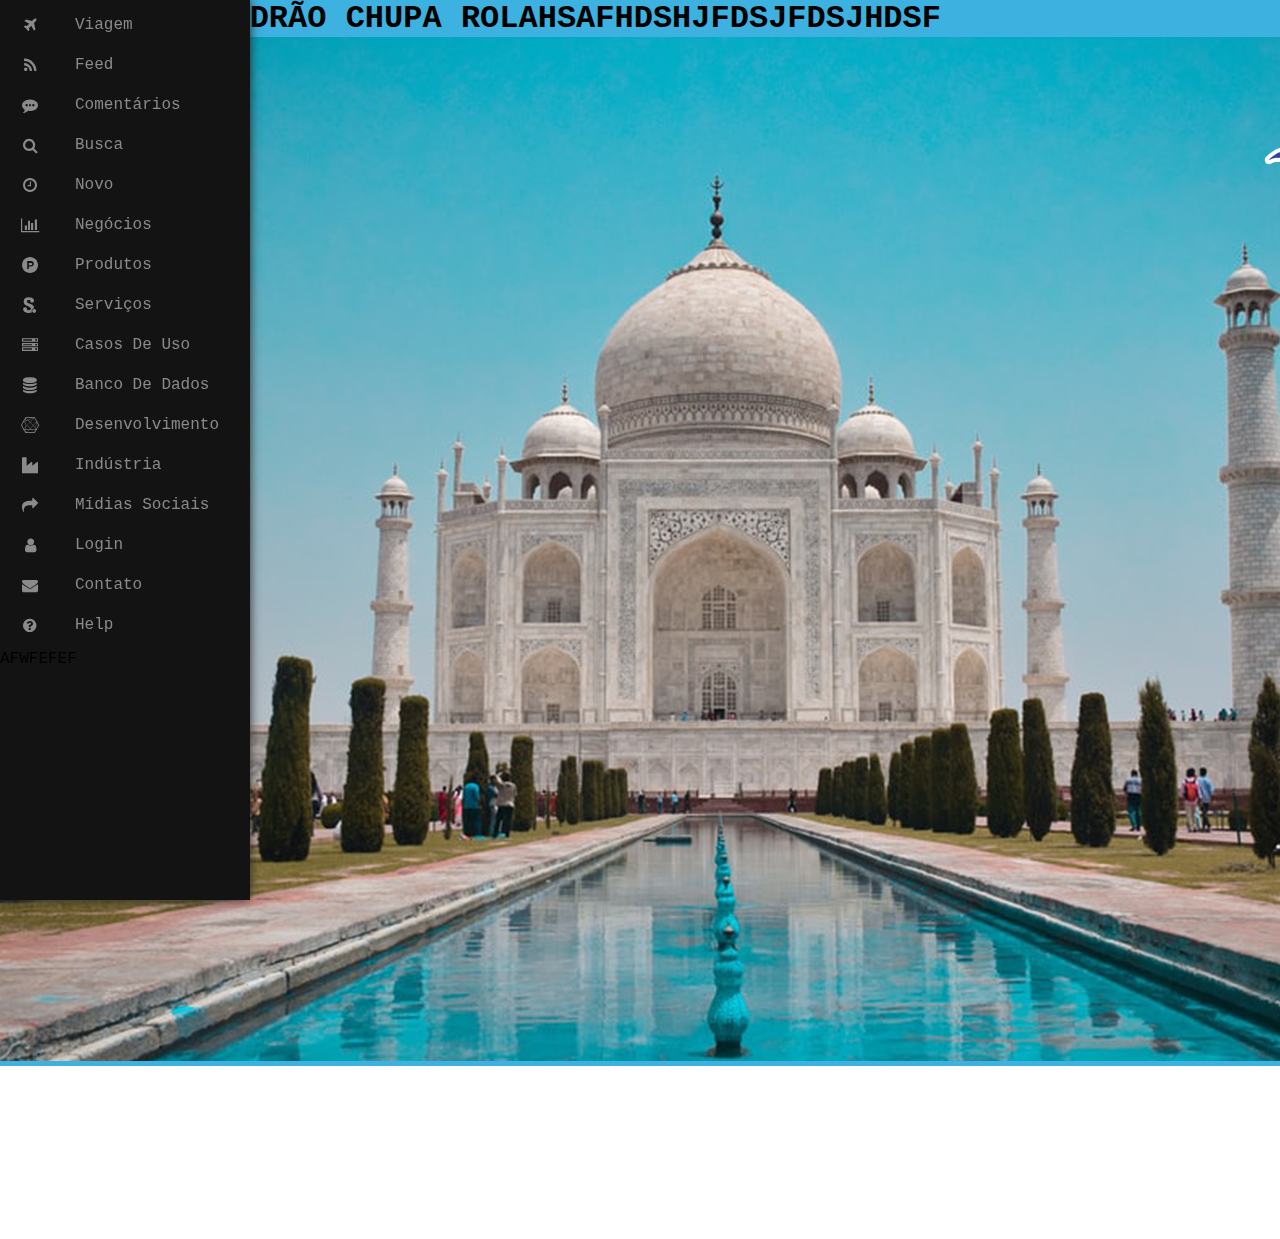
==== Turvo/index.html @ 824e535e "Add files via upload" ====
<!--<!DOCTYPE html>
<html lang="pt-BR">
<head>
        
        <meta charset="UTF-8">
        <meta http-equiv="X-UA-Compatible" content="IE=edge">
        <meta name="viewport" content="width=device-width, initial-scale=1.0">
        <meta name="description" content="Aulas, HTML-5 e CSS-3">
        <meta name="keywords" content="HTML, JavaScript e CSS">
        <meta name="author" content="Diogo e Pedro Augusto e Uriel.">
        <link rel="stylesheet" href="css/style.css">
        <link rel="stylesheet" href="https://cdnjs.cloudflare.com/ajax/libs/font-awesome/4.7.0/css/font-awesome.min.css">
        <title>Turvo</title>
</head>
<body>
   <div class="container">
        <nav class="menu">
            <ul>
                <li class="lista-logo">
                <a href="#">
                 <i class="fa fa-angellist"></i>   
                 <span class="span-menu">Logo</span>
                </a>
                </li>      
            </ul>
        </nav>
    </div>
    
    <header id="topo">
                <img src="" alt="">
                <img id="" src="" alt="">
            <aside>
            </aside>
    </header>
    <main>
            <h1>#</h1>
            <ol>               
                    <li>#</li>
                    <li>#</li>
                    <li>#</li>
                    <li>#</li>
            </ol>
                    <iframe src="https://www.youtube.com/embed/MYJK303sdN4" title="YouTube video player" frameborder="0" allow="accelerometer; autoplay; clipboard-write; encrypted-media; gyroscope; picture-in-picture" allowfullscreen>

                    </iframe>
    </main>
    <footer id="rodape">
                <p>Desenvolvido por ######<br>
                Todos os direitos reservados &copy; 2022.</p>        
    </footer>
    </div>
</body>
</html>-->




<!DOCTYPE html>
<html lang="pt-BR">
<head>
	<meta charset="UTF-8">
	<meta http-equiv="X-UA-Compatible" content="IE=edge">
	<meta name="viewport" content="width=device-width, initial-scale=1.0">
	<!--link da font awesome-->
	<link rel="stylesheet" href="https://cdnjs.cloudflare.com/ajax/libs/font-awesome/4.7.0/css/font-awesome.min.css">
	<!--link do estilo css-->
	<link rel="stylesheet" href="CSS/style.css">
	<title>Turvo</title>
</head>
<body>
	<div class="container">
		<nav class="menu">
			<ul>
				<li class="lista-logo">
					<a href="#">
						<i class="fa fa-plane" aria-hidden="true"></i>
						<span class="span-menu">Viagem</span>
					</a>
				</li>
				<li>
					<a href="#">
						<i class="fa fa-feed"></i>
						<span class="span-menu">Feed</span>
					</a>
				</li>
				<li>
					<a href="#">
						<i class="fa fa-commenting"></i>
						<span class="span-menu">Comentários</span>
					</a>
				</li>
				<li>
					<a href="#">
						<i class="fa fa-search"></i>
						<span class="span-menu">Busca</span>
					</a>
				</li>
				<li class="li-empresa">
				<a href="#">
					<i class="fa fa-clock-o"></i>
					<span class="span-menu">Novo</span>
				</a>
				</li>
				<li class="lista">
					<a href="#">
						<i class="fa fa-bar-chart"></i>
						<span class="span-menu">Negócios</span>
					</a>
				</li>
				<li class="lista">
					<a href="#">
						<i class="fa fa-product-hunt"></i>
						<span class="span-menu">Produtos</span>
					</a>
				</li>
				<li class="lista">
					<a href="#">
						<i class="fa fa-scribd"></i>
						<span class="span-menu">Serviços</span>
					</a>
				</li>
				<li class="lista">
					<a href="#">
						<i class="fa fa-server"></i>
						<span class="span-menu">Casos de Uso</span>
					</a>
				</li>
				<li class="lista">
					<a href="#">
						<i class="fa fa-database"></i>
						<span class="span-menu">Banco de Dados</span>
					</a>
				</li>
				<li class="lista">
					<a href="#">
						<i class="fa fa-connectdevelop"></i>
						<span class="span-menu">Desenvolvimento</span>
					</a>
				</li>
				<li class="lista">
					<a href="#">
						<i class="fa fa-industry"></i>
						<span class="span-menu">Indústria</span>
					</a>
				</li>
				<li class="lista">
					<a href="#">
						<i class="fa fa-mail-forward"></i>
						<span class="span-menu">Mídias Sociais</span>
					</a>
				</li>
				<li class="li-contato">
					<a href="#">
						<i class="fa fa-user"></i>
						<span class="span-menu">Login</span>
					</a>
				</li>
				<li>
					<a href="#">
						<i class="fa fa-envelope"></i>
						<span class="span-menu">Contato</span>
					</a>
				</li>
				<li>
					<a href="#">
						<i class="fa fa-question-circle"></i>
						<span class="span-menu">Help</span>
					</a>
				</li>
			</ul>
            <p>AFWFEFEF</p>
		</nav>
		<div class="home">
            <h1>O TRATO DO PEDRÃO CHUPA ROLAHSAFHDSHJFDSJFDSJHDSF</h1>
            <img src="imagem/taj mahal.png">
        </div>
	</div>

    <header id="topo">
        <img src="" alt="">
        <img id="" src="" alt="">
    <aside>
    </aside>
</header>
<main>
    
            <iframe src="https://www.youtube.com/embed/MYJK303sdN4" title="YouTube video player" frameborder="0" allow="accelerometer; autoplay; clipboard-write; encrypted-media; gyroscope; picture-in-picture" allowfullscreen>

            </iframe>
</main>

</body>
</html>
---- Turvo/CSS/style.css ----
/* CSS Document */
*{
	margin: 0;
	padding: 0;
	-webkit-box-sizing: border-box;
	box-sizing: border-box;
	-webkit-appearance: none;
	appearance: none;
	font-family:'Courier New', Courier, monospace; 
	
	
}
body, html{
    overflow-x: hidden;
}
.menu{
	background-color: #131313;
	position: fixed;
	overflow: hidden;
	height: 100vh;
	top: 0;
	bottom: 0;
	left: 0;
	width: 70px;
	-webkit-transition: all 0.3s linear;
	transition: all 0.3s linear;
	-webkit-transform: translateZ(0) scale(1,1);
	transform: translateZ(0) scale(1,1);
}
.menu > ul{
	margin: 5px 0;
}
.menu li{
	position: relative;
	display: block;
	width: 250px;
}
.menu li > a{
	position: relative;
	width: 255px;
	color: #8a8a8a;
	display: table;
	font-size: 16px;
	text-decoration: none;
	-webkit-transform: translateZ(0) scale(1,1);
	transform: translateZ(0) scale(1,1);
	-webkit-transition: all 0.15s linear;
	transition: all 0.15s linear;
}
.menu .span-menu{
	position: relative;
	display: table-cell;
	vertical-align: middle;
	width: 180px;
}
.lista{
	background-color: #131313;
	text-transform: capitalize;
}
.lista-logo, .li-empresa, .li-contato{
	background-color: #131313;
	text-transform: capitalize;
}
.menu li:hover a, nav.menu li.active > a{
	color: #fff;
	background-color: #282828;
}
nav{
	-webkit-user-select: none;
	user-select: none;
	box-shadow: 0 0 10px #282828;
}
.fa{
	position: relative;
	width: 60px;
	height: 40px;
	text-align: center;
	top: 12px;
}
.menu:hover, nav.menu.expanded{
	width: 250px;
	overflow: hidden;
}
.home{
	width: 100%;
	height: 20%;
	background: rgba(13, 158, 215, 0.8) url(../imagem/img_1.jpg);
	background-position: center;
	background-size: cover;
	background-attachment: fixed;
	background-repeat: no-repeat;
	background-blend-mode: darken;
}
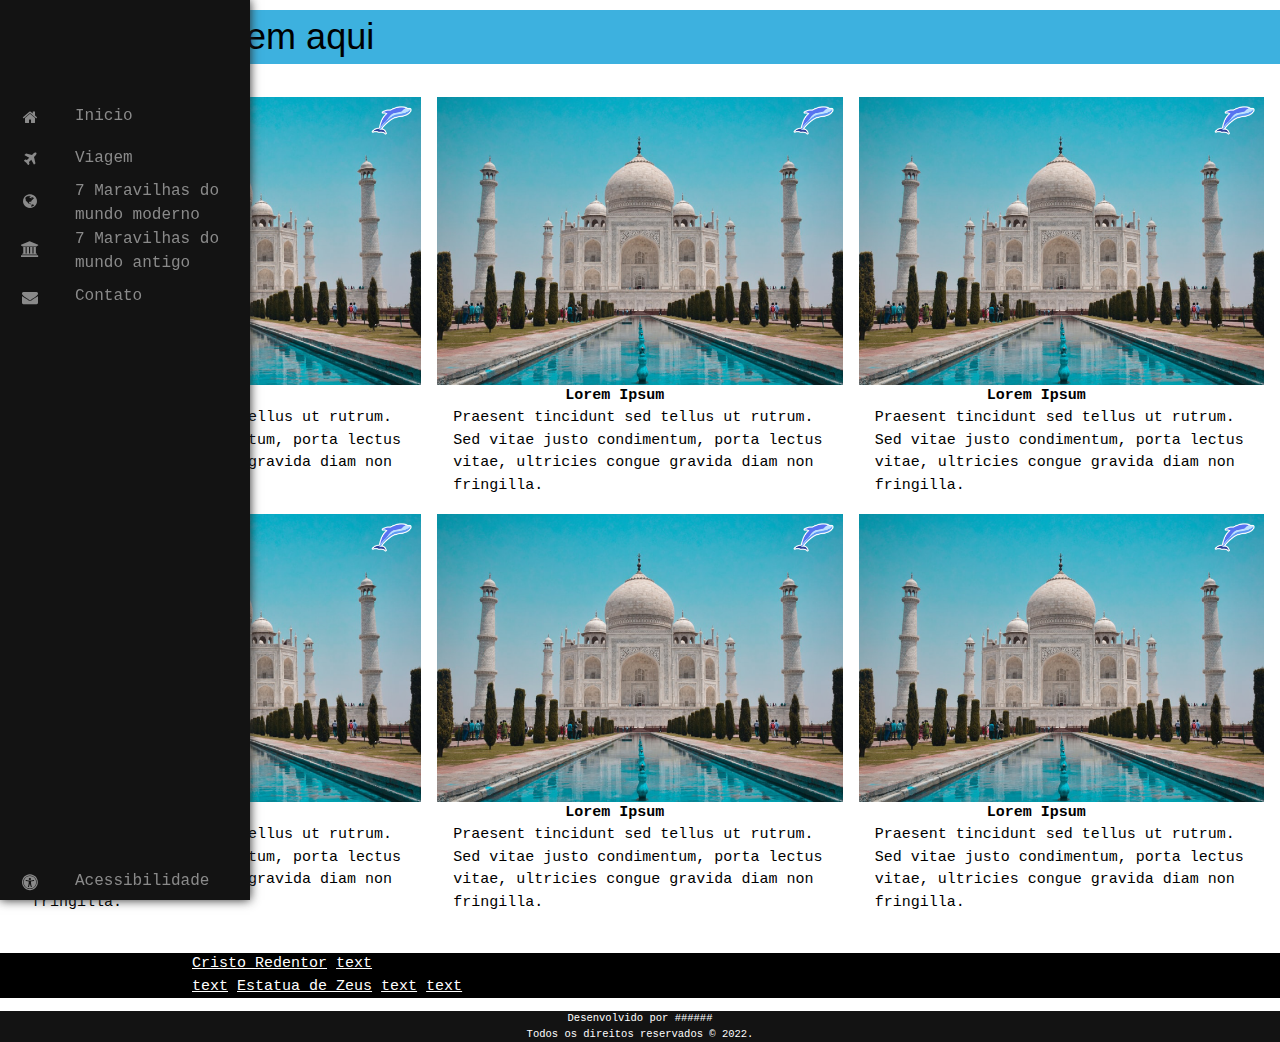
==== commit 17ff26a8: "NOVA ATUALIZAÇÃO 2.0" ====
--- a/Turvo/index.html
+++ b/Turvo/index.html
@@ -61,6 +61,9 @@
 	<meta charset="UTF-8">
 	<meta http-equiv="X-UA-Compatible" content="IE=edge">
 	<meta name="viewport" content="width=device-width, initial-scale=1.0">
+    <meta name="viewport" content="width=device-width, initial-scale=1">
+    <!--Link do CSS W3schools-->
+    <link rel="stylesheet" href="https://www.w3schools.com/w3css/4/w3.css">
 	<!--link da font awesome-->
 	<link rel="stylesheet" href="https://cdnjs.cloudflare.com/ajax/libs/font-awesome/4.7.0/css/font-awesome.min.css">
 	<!--link do estilo css-->
@@ -71,6 +74,12 @@
 	<div class="container">
 		<nav class="menu">
 			<ul>
+				<li>
+					<a href="#">
+						<i class="fa fa-home" aria-hidden="true"></i>
+						<span class="span-menu">Inicio</span>
+					</a>
+				</li>
 				<li class="lista-logo">
 					<a href="#">
 						<i class="fa fa-plane" aria-hidden="true"></i>
@@ -79,102 +88,91 @@
 				</li>
 				<li>
 					<a href="#">
-						<i class="fa fa-feed"></i>
-						<span class="span-menu">Feed</span>
-					</a>
-				</li>
-				<li>
-					<a href="#">
-						<i class="fa fa-commenting"></i>
-						<span class="span-menu">Comentários</span>
-					</a>
-				</li>
-				<li>
-					<a href="#">
-						<i class="fa fa-search"></i>
-						<span class="span-menu">Busca</span>
-					</a>
-				</li>
-				<li class="li-empresa">
-				<a href="#">
-					<i class="fa fa-clock-o"></i>
-					<span class="span-menu">Novo</span>
-				</a>
-				</li>
-				<li class="lista">
-					<a href="#">
-						<i class="fa fa-bar-chart"></i>
-						<span class="span-menu">Negócios</span>
-					</a>
-				</li>
-				<li class="lista">
-					<a href="#">
-						<i class="fa fa-product-hunt"></i>
-						<span class="span-menu">Produtos</span>
-					</a>
-				</li>
-				<li class="lista">
-					<a href="#">
-						<i class="fa fa-scribd"></i>
-						<span class="span-menu">Serviços</span>
-					</a>
-				</li>
-				<li class="lista">
-					<a href="#">
-						<i class="fa fa-server"></i>
-						<span class="span-menu">Casos de Uso</span>
-					</a>
-				</li>
-				<li class="lista">
-					<a href="#">
-						<i class="fa fa-database"></i>
-						<span class="span-menu">Banco de Dados</span>
-					</a>
-				</li>
-				<li class="lista">
-					<a href="#">
-						<i class="fa fa-connectdevelop"></i>
-						<span class="span-menu">Desenvolvimento</span>
-					</a>
-				</li>
-				<li class="lista">
-					<a href="#">
-						<i class="fa fa-industry"></i>
-						<span class="span-menu">Indústria</span>
-					</a>
-				</li>
-				<li class="lista">
-					<a href="#">
-						<i class="fa fa-mail-forward"></i>
-						<span class="span-menu">Mídias Sociais</span>
-					</a>
-				</li>
-				<li class="li-contato">
-					<a href="#">
-						<i class="fa fa-user"></i>
-						<span class="span-menu">Login</span>
-					</a>
-				</li>
+						<i class="fa fa-globe" aria-hidden="true"></i>
+						<span class="span-menu">7 Maravilhas do mundo moderno</span>
+					</a>
+				</li>
+				<li>
+					<a href="#">
+						<i class="fa fa-university" aria-hidden="true"></i>
+						<span class="span-menu">7 Maravilhas do mundo antigo</span>
+					</a>
+				</li>
+				
 				<li>
 					<a href="#">
 						<i class="fa fa-envelope"></i>
 						<span class="span-menu">Contato</span>
 					</a>
 				</li>
-				<li>
-					<a href="#">
-						<i class="fa fa-question-circle"></i>
-						<span class="span-menu">Help</span>
-					</a>
-				</li>
+				
 			</ul>
-            <p>AFWFEFEF</p>
+            	<ul id="acess">
+				<li>
+					<a href="acessibilidade">
+					<i class="fa fa-universal-access" aria-hidden="true"></i>
+					<span class="span-menu">Acessibilidade</span>
+				</a>
+				</li>
+			</ul>
 		</nav>
 		<div class="home">
-            <h1>O TRATO DO PEDRÃO CHUPA ROLAHSAFHDSHJFDSJFDSJHDSF</h1>
-            <img src="imagem/taj mahal.png">
-        </div>
-	</div>
+            <h1>O texto Inicial vem aqui</h1>
+        </div> <br>
+
+        <div>   
+            <div class="w3-row-padding">
+                <div class="w3-third w3-container w3-margin-bottom imagemindividual">
+                  <img src="imagem/taj mahal.png" alt="" style="width:100%" class="imagemquadro">
+                  <div class="w3-container w3-white">
+                    <p class="paragrafoprincipal"><b>Lorem Ipsum</b></p>
+                    <p>Praesent tincidunt sed tellus ut rutrum. Sed vitae justo condimentum, porta lectus vitae, ultricies congue gravida diam non fringilla.</p>
+                  </div>
+                </div>
+
+                <div class="w3-third w3-container imagemindividual">
+                  <img src="imagem/taj mahal.png" alt="" style="width:100%" class="imagemquadro">
+                  <div class="w3-container w3-white">
+                    <p class="paragrafoprincipal"><b>Lorem Ipsum</b></p>
+                    <p>Praesent tincidunt sed tellus ut rutrum. Sed vitae justo condimentum, porta lectus vitae, ultricies congue gravida diam non fringilla.</p>
+                  </div>
+                </div>
+                <div class="w3-third w3-container imagemindividual">
+                    <img src="imagem/taj mahal.png" alt="" style="width:100%" class="imagemquadro">
+                    <div class="w3-container w3-white">
+                      <p class="paragrafoprincipal"><b>Lorem Ipsum</b></p>
+                      <p>Praesent tincidunt sed tellus ut rutrum. Sed vitae justo condimentum, porta lectus vitae, ultricies congue gravida diam non fringilla.</p>
+                    </div>
+                  </div>
+              </div>
+            </div>
+            <div>    
+              <!-- Second Photo Grid-->
+              <div class="w3-row-padding">
+                <div class="w3-third w3-container w3-margin-bottom imagemindividual">
+                  <img src="imagem/taj mahal.png" alt="Norway" style="width:100%" class="imagemquadro">
+                  <div class="w3-container w3-white">
+                    <p class="paragrafoprincipal"><b>Lorem Ipsum</b></p>
+                    <p>Praesent tincidunt sed tellus ut rutrum. Sed vitae justo condimentum, porta lectus vitae, ultricies congue gravida diam non fringilla.</p>
+                  </div>
+                </div>
+                <div class="w3-third w3-container w3-margin-bottom imagemindividual">
+                  <img src="imagem/taj mahal.png" alt="Norway" style="width:100%" class="imagemquadro">
+                  <div class="w3-container w3-white">
+                    <p class="paragrafoprincipal"><b>Lorem Ipsum</b></p>
+                    <p>Praesent tincidunt sed tellus ut rutrum. Sed vitae justo condimentum, porta lectus vitae, ultricies congue gravida diam non fringilla.</p>
+                  </div>
+                </div>
+                <div class="w3-third w3-container w3-margin-bottom imagemindividual">
+                    <img src="imagem/taj mahal.png" alt="Norway" style="width:100%" class="imagemquadro">
+                    <div class="w3-container w3-white">
+                      <p class="paragrafoprincipal"><b>Lorem Ipsum</b></p>
+                      <p>Praesent tincidunt sed tellus ut rutrum. Sed vitae justo condimentum, porta lectus vitae, ultricies congue gravida diam non fringilla.</p>
+                    </div>
+                  </div>
+              </div>
+            </div>
+	    </div>
 
     <header id="topo">
         <img src="" alt="">
@@ -184,10 +182,31 @@
 </header>
 <main>
     
-            <iframe src="https://www.youtube.com/embed/MYJK303sdN4" title="YouTube video player" frameborder="0" allow="accelerometer; autoplay; clipboard-write; encrypted-media; gyroscope; picture-in-picture" allowfullscreen>
-
-            </iframe>
+            <!-- <iframe src="https://www.youtube.com/embed/MYJK303sdN4" title="YouTube video player" frameborder="0" allow="accelerometer; autoplay; clipboard-write; encrypted-media; gyroscope; picture-in-picture" allowfullscreen> </iframe> -->
+            
 </main>
+<div id="map">
+
+	<ul>
+		<a href="Cristo Redentor">Cristo Redentor</a>
+		<a class href="penes"> text</a><br>
+		<a class="penes" href="rola"> text</a>
+		<a href="Zeus">Estatua de Zeus</a>
+
+		<a class="novas" href="buecta">text</a>
+		<a class="novas" href="ammama">text</a>
+		
+
+
+
+	</ul>
+	
+</div>
+
+<footer id="rodape">
+	<p>Desenvolvido por ######<br>
+		Todos os direitos reservados &copy; 2022.</p>  
+</footer>
 
 </body>
 </html>--- a/Turvo/CSS/style.css
+++ b/Turvo/CSS/style.css
@@ -14,6 +14,7 @@
     overflow-x: hidden;
 }
 .menu{
+	
 	background-color: #131313;
 	position: fixed;
 	overflow: hidden;
@@ -62,7 +63,7 @@
 	text-transform: capitalize;
 }
 .menu li:hover a, nav.menu li.active > a{
-	color: #fff;
+	color: rgb(255, 255, 255);
 	background-color: #282828;
 }
 nav{
@@ -90,4 +91,55 @@
 	background-attachment: fixed;
 	background-repeat: no-repeat;
 	background-blend-mode: darken;
-}+}
+#acess{
+	position: fixed;
+	top: 95%;
+}
+.menu ul{
+	position: fixed;
+	top: 10%;
+
+}
+.w3-hover-opacity {
+	padding-left: 35%;
+}
+.paragrafoprincipal{
+	padding-left: 30%;
+}
+
+#rodape{
+	border: #8a8a8a;
+	
+		width: 100%;
+		height: auto;
+		background-color: #131313;
+		font-family: Arial, Helvetica, sans-serif;
+		color: white;
+		font-size: 0.7em;
+		text-align: center;
+	
+}
+#map{
+	padding-left: 15%;
+	border: #8a8a8a;
+	width: auto;
+	background-color: black;
+	color: white;
+	margin-bottom: 1%
+}
+
+/* .imagemquadro{
+	max-width: 100%;
+	max-height:100%;
+}
+.imagemindividual{
+	height: 200px;
+	wwidth: 200px;
+} */
+
+.novas{
+	
+	
+
+}
